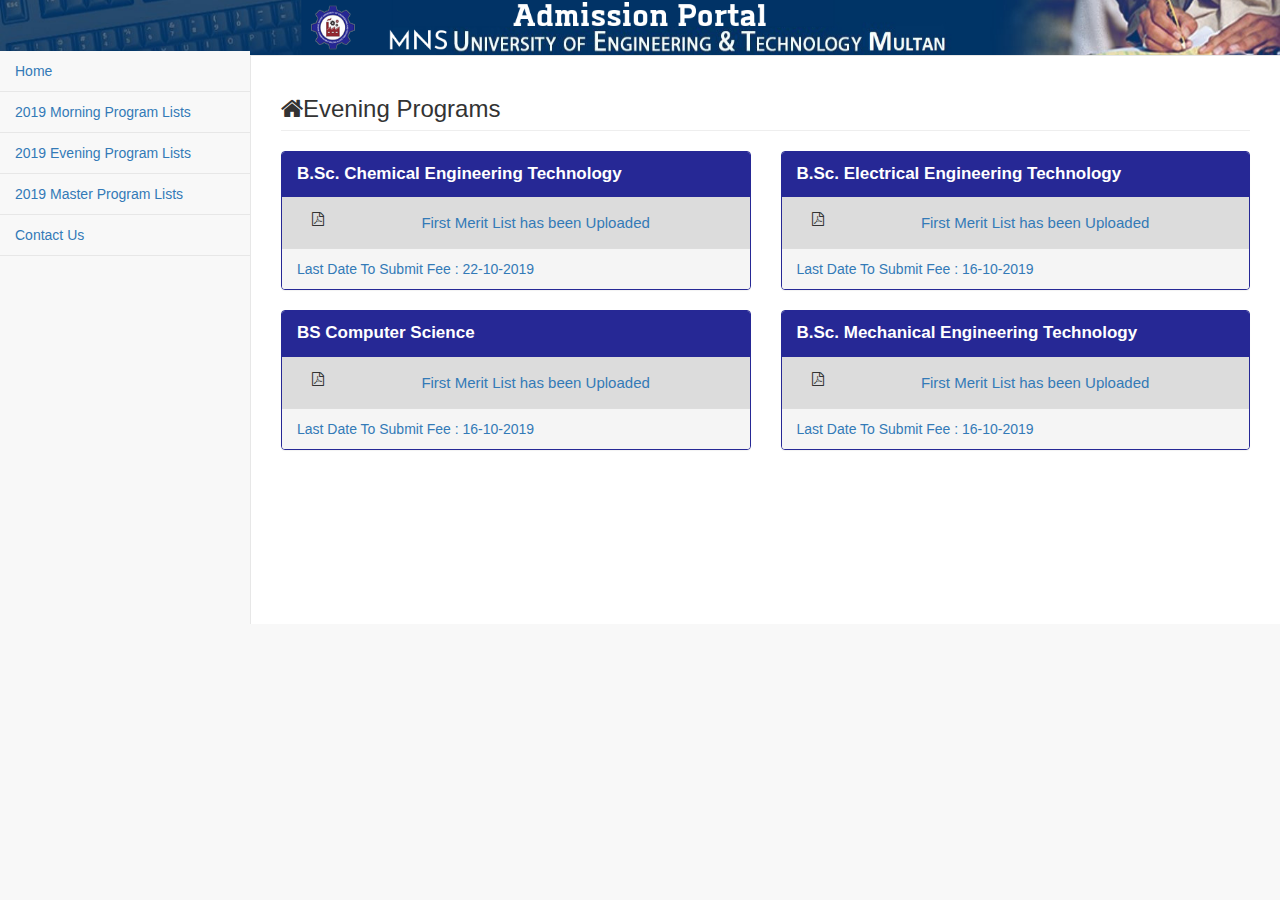
==== evening.html @ 83c2c72a "icon added" ====
<html xmlns="http://www.w3.org/1999/xhtml">
<head id="Head1">
 
  <meta charset="utf-8" />
  <meta http-equiv="X-UA-Compatible" content="IE=edge" />
  <meta name="viewport" content="width=device-width, initial-scale=1" />
  <meta name="description" />
  <meta name="author" />

  <title>MNS UET Admission Portal</title>
  <link href="favicon.ico" rel="shortcut icon" type="image/x" />
  <script type="text/javascript" src="./jquery.js">
</script>
  <meta name="google" value="notranslate" />
  <meta name="Discription" lang="en" content=
  "Admission MNS UET,MNS UET Admission,Admission of MNSUET,MNSUET Website,MNSUET Admission Website,Admission Website,Online Admission,Admission,mnsuet multan Admission,uet multan Admission portal,Admission Portal of MNSUET,Admission Portal" />
  <meta name="Keyword" lang="en" content="Admission of MNSUET" />
  <meta name="Keyword2" lang="en" content="MNSUET Admission" />
  <meta name="Keyword3" content="MNSUET Admission WebSite" />
  <meta name="Keyword4" lang="en" content="MNSUET Admission WebSite" />
  <meta name="Keyword5" lang="en" content="MNSUET Admission Site" />
  <meta name="Keyword6" lang="en" content="MNSUET Admission WebSite" />
  <meta name="Keyword7" lang="en" content="MNSUET Admission WebSite" />
  <meta name="Keyword38" lang="en" content="MNSUET Admission WebSite" />
  <meta name="Keyword39" lang="en" content="MNSUET Admission WebSite" />
  <meta name="Keyword30" lang="en" content="MNSUET Admission WebSite" />
  <meta name="Keyword31" lang="en" content="MNSUET Admission portal" />
  <meta property="og:title" content=" MNS UET Multan" />
  <meta property="og:image" content="https://admission.mnsuet.edu.pk/logo.png" />
  <meta property="og:type" content="website" />
  <meta property="og:url" content="https://admission.mnsuet.edu.pk" />
  <meta property="og:description" content="Undergraduate &amp; Masters Admission - MNS UET Multan" />
  <meta property="twitter:card" content="summary_large_image" />
  <style type="text/css">
/*<![CDATA[*/
  .imgChallanForm img{
      height:100px;
      width:100px;
      }
      .path
      {
          display:none;
          }
  /*]]>*/
  </style><!-- Global site tag (gtag.js) - Google Analytics -->

  <script async="" src="https://www.googletagmanager.com/gtag/js?id=UA-106781518-11">
</script>
  <script>
<![CDATA[
  window.dataLayer = window.dataLayer || [];
  function gtag(){dataLayer.push(arguments);}
  gtag('js', new Date());

  gtag('config', 'UA-106781518-11');
  ]]>
  </script>
  <script language="javascript" type="text/javascript">
//<![CDATA[

       function isNumberKey(evt) {
           var charCode = (evt.which) ? evt.which : event.keyCode
           if (charCode != 46 && charCode > 31
            && (charCode < 48 || charCode > 57))
               return false;

           return true;
       }
         
  //]]>
  </script><!-- Bootstrap Core CSS -->
  <link href="css/bootstrap.min.css" rel="stylesheet" /><!-- MetisMenu CSS -->
  <link href="css/metisMenu.min.css" rel="stylesheet" /><!-- Custom CSS -->
  <link href="css/alicss.css" rel="stylesheet" /><!-- Morris Charts CSS -->
  <link href="css/morris.css" rel="stylesheet" /><!-- Custom Fonts -->
  <link href="icon/css/font-awesome.min.css" rel="stylesheet" />
</head>

<body>
  <form method="post" action="./Default.aspx" id="form1">
    <div id="wrapper">
      <nav class="navbar navbar-default navbar-static-top" role="navigation" style="margin-bottom: 0">
        <div class="navbar-header">
          <span><img src="./alihusnain.png" style="width: 100%;" alt="MNS UET Multan" /></span>
        </div><!-- /.navbar-top-links -->

        <div class="navbar-default sidebar" role="navigation">
          <div class="sidebar-nav navbar-collapse">
            <ul class="nav" id="side-menu">
              <li class=" hidden sidebar-search">
                <div class="input-group custom-search-form"></div><!-- /input-group -->
              </li>

              <li>
                <a href="index.html">Home</a>
              </li>

              <li>
                <a href="index.html">2019 Morning Program Lists</a>
              </li>

              <li>
                <a href="evening.html">2019 Evening Program Lists</a>
              </li>

              <li>
                <a href="msc.html">2019 Master Program Lists</a>
              </li>

              <li>
                <a href="https://chemical.mnsuet.edu.pk/contact/">Contact Us</a>
              </li>
            </ul>
          </div>
        </div>
      </nav><!-- /.sidebar-collapse -->
    </div>

    <div class="main">
      <div id="page-wrapper">
        <div class="row">
          <div class="col-lg-12 col-md-12">
            <h3 class="page-header"><i class="fa fa-home"><span style="font-family:Arial">Evening Programs</span></i></h3>
          </div><!-- /.col-lg-12 -->
        </div>

        <div class="row">
          <!-- /.startbox -->

          <div class="col-lg-6 col-md-6">
            <div class="panel panel-green">
              <div class="panel-heading" style="font-size:17px; font-weight:bold">
                B.Sc. Chemical Engineering Technology
              </div>

              <div class="panel-body" style="background:gainsboro;">
                <div class="col-xs-3"><i class="fa fa-file-pdf-o" aria-hidden="true"></i></div>

                <div class="col-xs-9 text-left">
                  <div style="font-size: 15px;">
                    <a href="https://github.com/alihusnainarshad/admissionportal/raw/master/1/even%20chem%20tech.pdf" target=
                    "_blank">First Merit List has been Uploaded</a><br />
                  </div>
                </div>
              </div>

              <div class="panel-footer" style="color: #337ab7;">
                <span class="pull-left">Last Date To Submit Fee : 22-10-2019</span>

                <div class="clearfix"></div>
              </div>
            </div>
          </div><!-- /.endbox -->
          <!-- /.startbox -->

          <div class="col-lg-6 col-md-6">
            <div class="panel panel-green">
              <div class="panel-heading" style="font-size:17px; font-weight:bold">
                B.Sc. Electrical Engineering Technology
              </div>

              <div class="panel-body" style="background:gainsboro;">
                <div class="col-xs-3"><i class="fa fa-file-pdf-o" aria-hidden="true"></i></div>

                <div class="col-xs-9 text-left">
                  <div style="font-size: 15px;">
                    <a href="https://github.com/alihusnainarshad/admissionportal/raw/master/1/even%20elec%20tech.pdf" target=
                    "_blank">First Merit List has been Uploaded</a><br />
                  </div>
                </div>
              </div>

              <div class="panel-footer" style="color: #337ab7;">
                <span class="pull-left">Last Date To Submit Fee : 16-10-2019</span>

                <div class="clearfix"></div>
              </div>
            </div>
          </div><!-- /.endbox -->
          <!-- /.startbox -->

          <div class="col-lg-6 col-md-6">
            <div class="panel panel-green">
              <div class="panel-heading" style="font-size:17px; font-weight:bold">
                BS Computer Science
              </div>

              <div class="panel-body" style="background:gainsboro;">
                <div class="col-xs-3"><i class="fa fa-file-pdf-o" aria-hidden="true"></i></div>

                <div class="col-xs-9 text-left">
                  <div style="font-size: 15px;">
                    <a href="https://github.com/alihusnainarshad/admissionportal/raw/master/1/merit_list%20bscs%20e.pdf" target=
                    "_blank">First Merit List has been Uploaded</a><br />
                  </div>
                </div>
              </div>

              <div class="panel-footer" style="color: #337ab7;">
                <span class="pull-left">Last Date To Submit Fee : 16-10-2019</span>

                <div class="clearfix"></div>
              </div>
            </div>
          </div><!-- /.endbox -->
          <!-- /.startbox -->

          <div class="col-lg-6 col-md-6">
            <div class="panel panel-green">
              <div class="panel-heading" style="font-size:17px; font-weight:bold">
                B.Sc. Mechanical Engineering Technology
              </div>

              <div class="panel-body" style="background:gainsboro;">
                <div class="col-xs-3"><i class="fa fa-file-pdf-o" aria-hidden="true"></i></div>

                <div class="col-xs-9 text-left">
                  <div style="font-size: 15px;">
                    <a href="https://github.com/alihusnainarshad/admissionportal/raw/master/1/even%20mech%20tech.pdf" target=
                    "_blank">First Merit List has been Uploaded</a><br />
                  </div>
                </div>
              </div>

              <div class="panel-footer" style="color: #337ab7;">
                <span class="pull-left">Last Date To Submit Fee : 16-10-2019</span>

                <div class="clearfix"></div>
              </div>
            </div>
          </div><!-- /.endbox -->
        </div>
      </div>
    </div>
  </form>
</body>
</html>
---- css/metisMenu.min.css ----
.arrow{float:right;line-height:1.42857}.glyphicon.arrow:before{content:"\e079"}.active>a>.glyphicon.arrow:before{content:"\e114"}.fa.arrow:before{content:"\f104"}.active>a>.fa.arrow:before{content:"\f107"}.plus-times{float:right}.fa.plus-times:before{content:"\f067"}.active>a>.fa.plus-times{filter:progid:DXImageTransform.Microsoft.BasicImage(rotation=1);-webkit-transform:rotate(45deg);-moz-transform:rotate(45deg);-ms-transform:rotate(45deg);-o-transform:rotate(45deg);transform:rotate(45deg)}.plus-minus{float:right}.fa.plus-minus:before{content:"\f067"}.active>a>.fa.plus-minus:before{content:"\f068"}
.blink {
  animation: blink-animation 1s steps(5, start) infinite;
  -webkit-animation: blink-animation 1s steps(5, start) infinite;
}
@keyframes blink-animation {
  to {
    visibility: hidden;
  }
}
@-webkit-keyframes blink-animation {
  to {
    visibility: hidden;
  }
}
---- css/alicss.css ----
/*!
 * Start Bootstrap - SB Admin 2 v3.3.7+1 (http://startbootstrap.com/template-overviews/sb-admin-2)
 * Copyright 2013-2016 Start Bootstrap
 * Licensed under MIT (https://github.com/BlackrockDigital/startbootstrap/blob/gh-pages/LICENSE)
 */
body {
  background-color: #f8f8f8;
}
#wrapper {
  width: 100%;
}
#page-wrapper {
  padding: 0 15px;
  min-height: 568px;
  background-color: white;
}
@media (min-width: 768px) {
  #page-wrapper {
    position: inherit;
    margin: 0 0 0 250px;
    padding: 0 30px;
    border-left: 1px solid #e7e7e7;
  }
}
.navbar-top-links {
  margin-right: 0;
}
.navbar-top-links li {
  display: inline-block;
}
.navbar-top-links li:last-child {
  margin-right: 15px;
}
.navbar-top-links li a {
  padding: 15px;
  min-height: 50px;
}
.navbar-top-links .dropdown-menu li {
  display: block;
}
.navbar-top-links .dropdown-menu li:last-child {
  margin-right: 0;
}
.navbar-top-links .dropdown-menu li a {
  padding: 3px 20px;
  min-height: 0;
}
.navbar-top-links .dropdown-menu li a div {
  white-space: normal;
}
.navbar-top-links .dropdown-messages,
.navbar-top-links .dropdown-tasks,
.navbar-top-links .dropdown-alerts {
  width: 310px;
  min-width: 0;
}
.navbar-top-links .dropdown-messages {
  margin-left: 5px;
}
.navbar-top-links .dropdown-tasks {
  margin-left: -59px;
}
.navbar-top-links .dropdown-alerts {
  margin-left: -123px;
}
.navbar-top-links .dropdown-user {
  right: 0;
  left: auto;
}
.sidebar .sidebar-nav.navbar-collapse {
  padding-left: 0;
  padding-right: 0;
}
.sidebar .sidebar-search {
  padding: 15px;
}
.sidebar ul li {
  border-bottom: 1px solid #e7e7e7;
}
.sidebar ul li a.active {
  background-color: #eeeeee;
}
.sidebar .arrow {
  float: right;
}
.sidebar .fa.arrow:before {
  content: "\f104";
}
.sidebar .active > a > .fa.arrow:before {
  content: "\f107";
}
.sidebar .nav-second-level li,
.sidebar .nav-third-level li {
  border-bottom: none !important;
}
.sidebar .nav-second-level li a {
  padding-left: 37px;
}
.sidebar .nav-third-level li a {
  padding-left: 52px;
}
@media (min-width: 768px) {
  .sidebar {
    z-index: 1;
    position: absolute;
    width: 250px;
    margin-top: 51px;
  }
  .navbar-top-links .dropdown-messages,
  .navbar-top-links .dropdown-tasks,
  .navbar-top-links .dropdown-alerts {
    margin-left: auto;
  }
}
.btn-outline {
  color: inherit;
  background-color: transparent;
  transition: all .5s;
}
.btn-primary.btn-outline {
  color: #428bca;
}
.btn-success.btn-outline {
  color: #5cb85c;
}
.btn-info.btn-outline {
  color: #5bc0de;
}
.btn-warning.btn-outline {
  color: #f0ad4e;
}
.btn-danger.btn-outline {
  color: #d9534f;
}
.btn-primary.btn-outline:hover,
.btn-success.btn-outline:hover,
.btn-info.btn-outline:hover,
.btn-warning.btn-outline:hover,
.btn-danger.btn-outline:hover {
  color: white;
}
.chat {
  margin: 0;
  padding: 0;
  list-style: none;
}
.chat li {
  margin-bottom: 10px;
  padding-bottom: 5px;
  border-bottom: 1px dotted #999999;
}
.chat li.left .chat-body {
  margin-left: 60px;
}
.chat li.right .chat-body {
  margin-right: 60px;
}
.chat li .chat-body p {
  margin: 0;
}
.panel .slidedown .glyphicon,
.chat .glyphicon {
  margin-right: 5px;
}
.chat-panel .panel-body {
  height: 350px;
  overflow-y: scroll;
}
.login-panel {
  margin-top: 25%;
}
.flot-chart {
  display: block;
  height: 400px;
}
.flot-chart-content {
  width: 100%;
  height: 100%;
}
table.dataTable thead .sorting,
table.dataTable thead .sorting_asc,
table.dataTable thead .sorting_desc,
table.dataTable thead .sorting_asc_disabled,
table.dataTable thead .sorting_desc_disabled {
  background: transparent;
}
table.dataTable thead .sorting_asc:after {
  content: "\f0de";
  float: right;
  font-family: fontawesome;
}
table.dataTable thead .sorting_desc:after {
  content: "\f0dd";
  float: right;
  font-family: fontawesome;
}
table.dataTable thead .sorting:after {
  content: "\f0dc";
  float: right;
  font-family: fontawesome;
  color: rgba(50, 50, 50, 0.5);
}
.btn-circle {
  width: 30px;
  height: 30px;
  padding: 6px 0;
  border-radius: 15px;
  text-align: center;
  font-size: 12px;
  line-height: 1.428571429;
}
.btn-circle.btn-lg {
  width: 50px;
  height: 50px;
  padding: 10px 16px;
  border-radius: 25px;
  font-size: 18px;
  line-height: 1.33;
}
.btn-circle.btn-xl {
  width: 70px;
  height: 70px;
  padding: 10px 16px;
  border-radius: 35px;
  font-size: 24px;
  line-height: 1.33;
}
.show-grid [class^="col-"] {
  padding-top: 10px;
  padding-bottom: 10px;
  border: 1px solid #ddd;
  background-color: #eee !important;
}
.show-grid {
  margin: 15px 0;
}
.huge {
  font-size: 40px;
}
.panel-green {
  border-color: #262895;
}
.panel-green > .panel-heading {
  border-color: #262895;
  color: white;
  background-color: #262895;
}
.panel-green > a {
  color: #262895;
}
.panel-green > a:hover {
  color: #3d8b3d;
}
.panel-red {
  border-color: #d9534f;
}
.panel-red > .panel-heading {
  border-color: #d9534f;
  color: white;
  background-color: #d9534f;
}
.panel-red > a {
  color: #d9534f;
}
.panel-red > a:hover {
  color: #b52b27;
}
.panel-yellow {
  border-color: #f0ad4e;
}
.panel-yellow > .panel-heading {
  border-color: #f0ad4e;
  color: white;
  background-color: #f0ad4e;
}
.panel-yellow > a {
  color: #f0ad4e;
}
.panel-yellow > a:hover {
  color: #df8a13;
}
.timeline {
  position: relative;
  padding: 20px 0 20px;
  list-style: none;
}
.timeline:before {
  content: " ";
  position: absolute;
  top: 0;
  bottom: 0;
  left: 50%;
  width: 3px;
  margin-left: -1.5px;
  background-color: #eeeeee;
}
.timeline > li {
  position: relative;
  margin-bottom: 20px;
}
.timeline > li:before,
.timeline > li:after {
  content: " ";
  display: table;
}
.timeline > li:after {
  clear: both;
}
.timeline > li:before,
.timeline > li:after {
  content: " ";
  display: table;
}
.timeline > li:after {
  clear: both;
}
.timeline > li > .timeline-panel {
  float: left;
  position: relative;
  width: 46%;
  padding: 20px;
  border: 1px solid #d4d4d4;
  border-radius: 2px;
  -webkit-box-shadow: 0 1px 6px rgba(0, 0, 0, 0.175);
  box-shadow: 0 1px 6px rgba(0, 0, 0, 0.175);
}
.timeline > li > .timeline-panel:before {
  content: " ";
  display: inline-block;
  position: absolute;
  top: 26px;
  right: -15px;
  border-top: 15px solid transparent;
  border-right: 0 solid #ccc;
  border-bottom: 15px solid transparent;
  border-left: 15px solid #ccc;
}
.timeline > li > .timeline-panel:after {
  content: " ";
  display: inline-block;
  position: absolute;
  top: 27px;
  right: -14px;
  border-top: 14px solid transparent;
  border-right: 0 solid #fff;
  border-bottom: 14px solid transparent;
  border-left: 14px solid #fff;
}
.timeline > li > .timeline-badge {
  z-index: 100;
  position: absolute;
  top: 16px;
  left: 50%;
  width: 50px;
  height: 50px;
  margin-left: -25px;
  border-radius: 50% 50% 50% 50%;
  text-align: center;
  font-size: 1.4em;
  line-height: 50px;
  color: #fff;
  background-color: #999999;
}
.timeline > li.timeline-inverted > .timeline-panel {
  float: right;
}
.timeline > li.timeline-inverted > .timeline-panel:before {
  right: auto;
  left: -15px;
  border-right-width: 15px;
  border-left-width: 0;
}
.timeline > li.timeline-inverted > .timeline-panel:after {
  right: auto;
  left: -14px;
  border-right-width: 14px;
  border-left-width: 0;
}
.timeline-badge.primary {
  background-color: #2e6da4 !important;
}
.timeline-badge.success {
  background-color: #3f903f !important;
}
.timeline-badge.warning {
  background-color: #f0ad4e !important;
}
.timeline-badge.danger {
  background-color: #d9534f !important;
}
.timeline-badge.info {
  background-color: #5bc0de !important;
}
.timeline-title {
  margin-top: 0;
  color: inherit;
}
.timeline-body > p,
.timeline-body > ul {
  margin-bottom: 0;
}
.timeline-body > p + p {
  margin-top: 5px;
}
@media (max-width: 767px) {
  ul.timeline:before {
    left: 40px;
  }
  ul.timeline > li > .timeline-panel {
    width: calc(10%);
    width: -moz-calc(10%);
    width: -webkit-calc(10%);
  }
  ul.timeline > li > .timeline-badge {
    top: 16px;
    left: 15px;
    margin-left: 0;
  }
  ul.timeline > li > .timeline-panel {
    float: right;
  }
  ul.timeline > li > .timeline-panel:before {
    right: auto;
    left: -15px;
    border-right-width: 15px;
    border-left-width: 0;
  }
  ul.timeline > li > .timeline-panel:after {
    right: auto;
    left: -14px;
    border-right-width: 14px;
    border-left-width: 0;
  }
}
---- css/morris.css ----
.morris-hover{position:absolute;z-index:1000}.morris-hover.morris-default-style{border-radius:10px;padding:6px;color:#666;background:rgba(255,255,255,0.8);border:solid 2px rgba(230,230,230,0.8);font-family:sans-serif;font-size:12px;text-align:center}.morris-hover.morris-default-style .morris-hover-row-label{font-weight:bold;margin:0.25em 0}
.morris-hover.morris-default-style .morris-hover-point{white-space:nowrap;margin:0.1em 0}
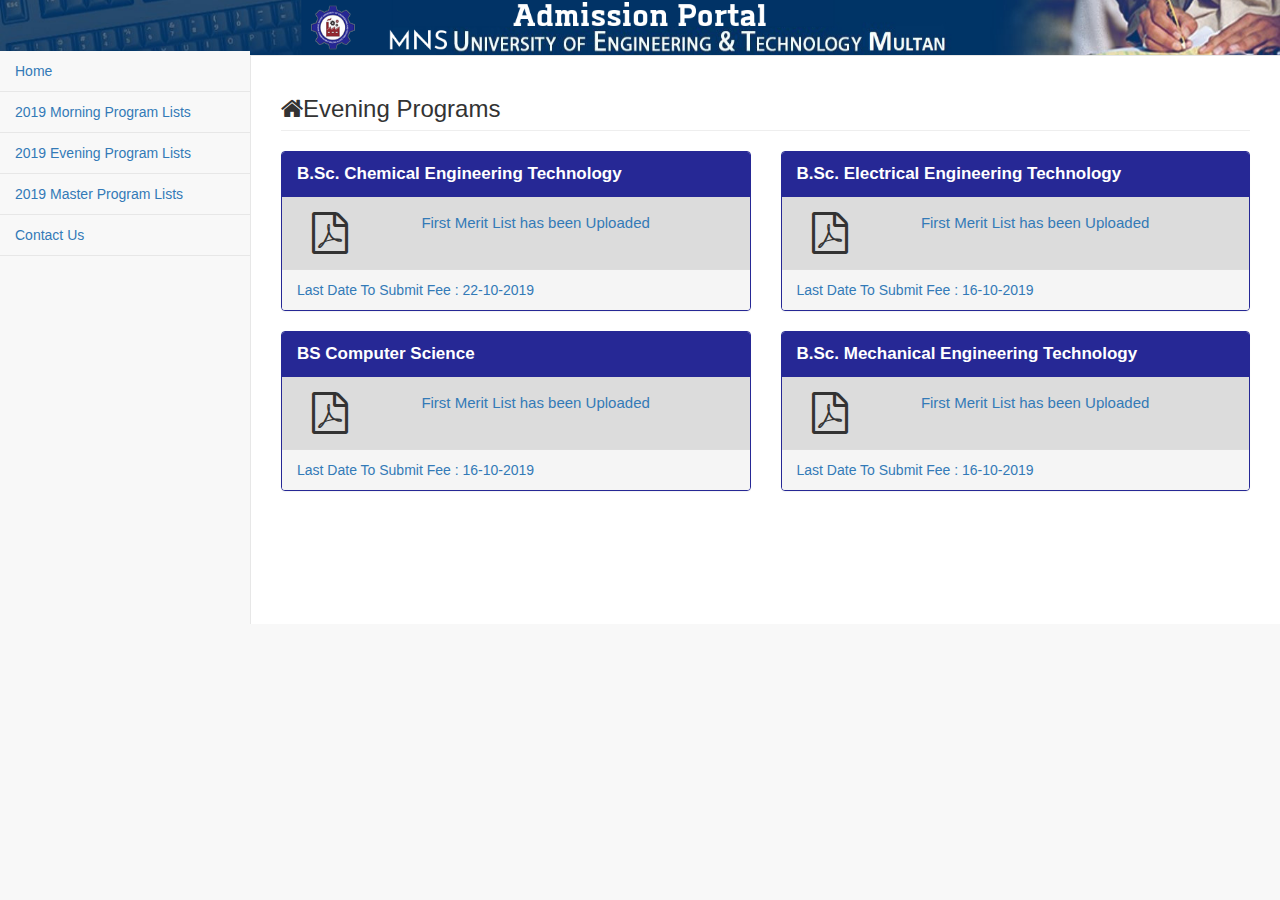
==== commit 75fee08a: "large icon" ====
--- a/evening.html
+++ b/evening.html
@@ -134,7 +134,7 @@
               </div>
 
               <div class="panel-body" style="background:gainsboro;">
-                <div class="col-xs-3"><i class="fa fa-file-pdf-o" aria-hidden="true"></i></div>
+                <div class="col-xs-3"><i class="fa fa-file-pdf-o fa-3x" aria-hidden="true"></i></div>
 
                 <div class="col-xs-9 text-left">
                   <div style="font-size: 15px;">
@@ -160,7 +160,7 @@
               </div>
 
               <div class="panel-body" style="background:gainsboro;">
-                <div class="col-xs-3"><i class="fa fa-file-pdf-o" aria-hidden="true"></i></div>
+                <div class="col-xs-3"><i class="fa fa-file-pdf-o fa-3x" aria-hidden="true"></i></div>
 
                 <div class="col-xs-9 text-left">
                   <div style="font-size: 15px;">
@@ -186,7 +186,7 @@
               </div>
 
               <div class="panel-body" style="background:gainsboro;">
-                <div class="col-xs-3"><i class="fa fa-file-pdf-o" aria-hidden="true"></i></div>
+                <div class="col-xs-3"><i class="fa fa-file-pdf-o fa-3x" aria-hidden="true"></i></div>
 
                 <div class="col-xs-9 text-left">
                   <div style="font-size: 15px;">
@@ -212,7 +212,7 @@
               </div>
 
               <div class="panel-body" style="background:gainsboro;">
-                <div class="col-xs-3"><i class="fa fa-file-pdf-o" aria-hidden="true"></i></div>
+                <div class="col-xs-3"><i class="fa fa-file-pdf-o fa-3x" aria-hidden="true"></i></div>
 
                 <div class="col-xs-9 text-left">
                   <div style="font-size: 15px;">
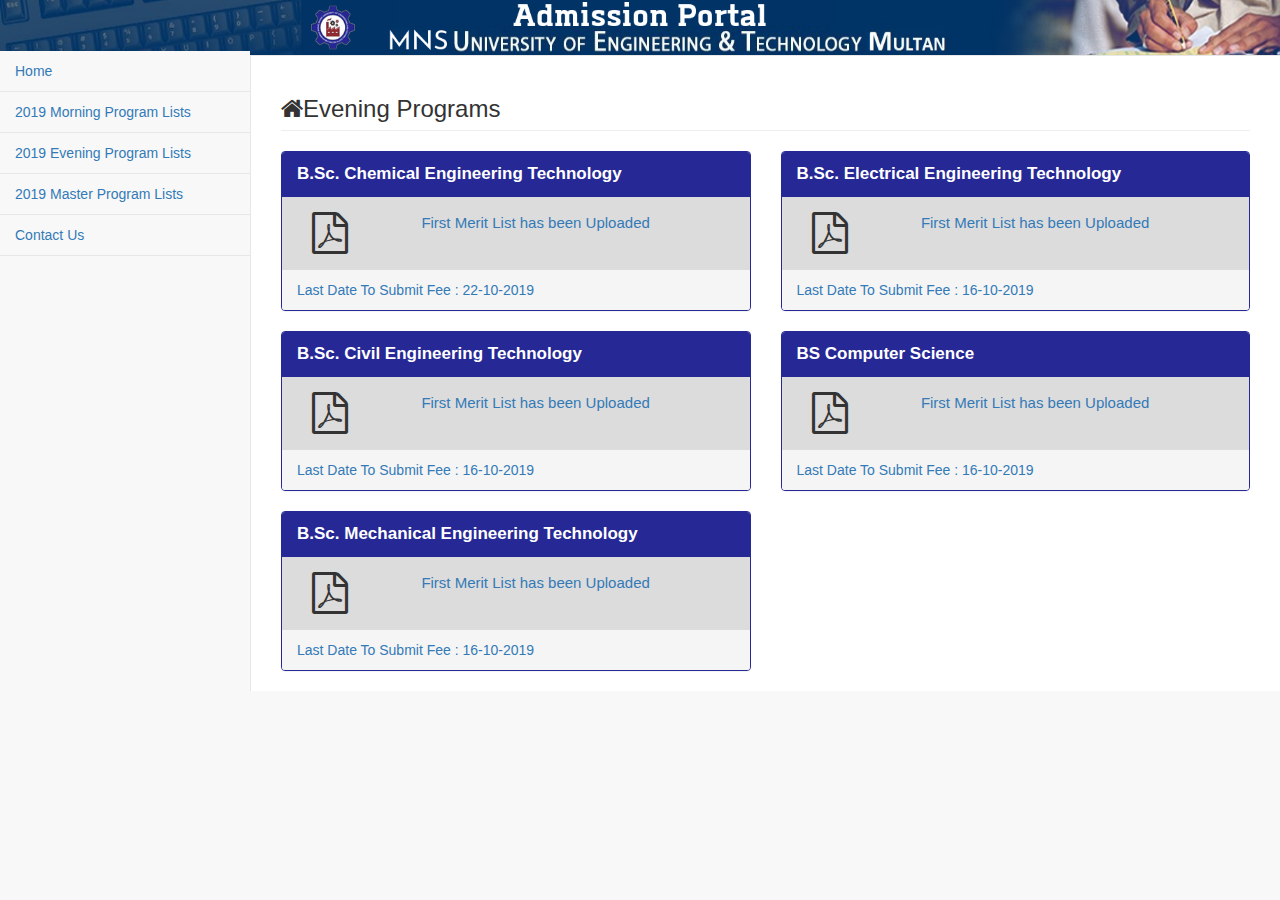
==== commit 85a26925: "v" ====
--- a/evening.html
+++ b/evening.html
@@ -177,6 +177,34 @@
               </div>
             </div>
           </div><!-- /.endbox -->
+		  
+		   <!-- /.startbox -->
+
+          <div class="col-lg-6 col-md-6">
+            <div class="panel panel-green">
+              <div class="panel-heading" style="font-size:17px; font-weight:bold">
+                B.Sc. Civil Engineering Technology
+              </div>
+
+              <div class="panel-body" style="background:gainsboro;">
+                <div class="col-xs-3"><i class="fa fa-file-pdf-o fa-3x" aria-hidden="true"></i></div>
+
+                <div class="col-xs-9 text-left">
+                  <div style="font-size: 15px;">
+                    <a href="https://github.com/alihusnainarshad/admissionportal/raw/master/1/merit_list%20civil%20tech%20evening.pdf" target=
+                    "_blank">First Merit List has been Uploaded</a><br />
+                  </div>
+                </div>
+              </div>
+
+              <div class="panel-footer" style="color: #337ab7;">
+                <span class="pull-left">Last Date To Submit Fee : 16-10-2019</span>
+
+                <div class="clearfix"></div>
+              </div>
+            </div>
+          </div><!-- /.endbox -->
+		  
           <!-- /.startbox -->
 
           <div class="col-lg-6 col-md-6">
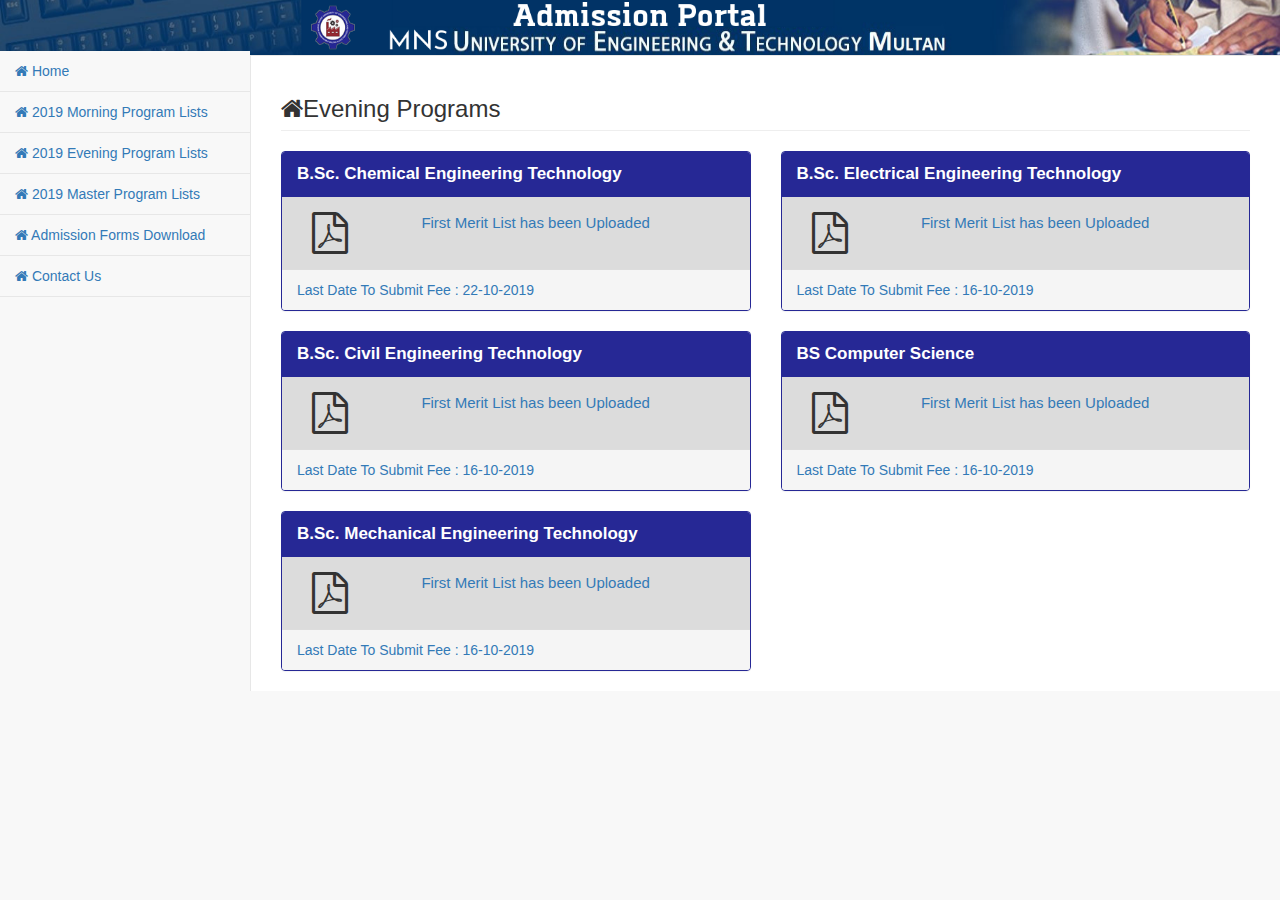
==== commit 95eaf40d: "b" ====
--- a/evening.html
+++ b/evening.html
@@ -92,23 +92,26 @@
               </li>
 
               <li>
-                <a href="index.html">Home</a>
-              </li>
-
-              <li>
-                <a href="index.html">2019 Morning Program Lists</a>
-              </li>
-
-              <li>
-                <a href="evening.html">2019 Evening Program Lists</a>
-              </li>
-
-              <li>
-                <a href="msc.html">2019 Master Program Lists</a>
-              </li>
-
-              <li>
-                <a href="https://chemical.mnsuet.edu.pk/contact/">Contact Us</a>
+                <a href="index.html"><i class="fa fa-home" aria-hidden="true"></i> Home</a>
+              </li>
+
+              <li>
+               <a href="index.html"><i class="fa fa-home" aria-hidden="true"></i> 2019 Morning Program Lists</a>
+              </li>
+
+              <li>
+                <a href="evening.html"><i class="fa fa-home" aria-hidden="true"></i> 2019 Evening Program Lists</a>
+              </li>
+
+              <li>
+                <a href="msc.html"><i class="fa fa-home" aria-hidden="true"></i> 2019 Master Program Lists</a>
+              </li>
+			  <li>
+                <a href="forms.html"><i class="fa fa-home" aria-hidden="true"></i> Admission Forms Download</a>
+              </li>
+
+              <li>
+                <a href="https://chemical.mnsuet.edu.pk/contact/"><i class="fa fa-home" aria-hidden="true"></i> Contact Us</a>
               </li>
             </ul>
           </div>
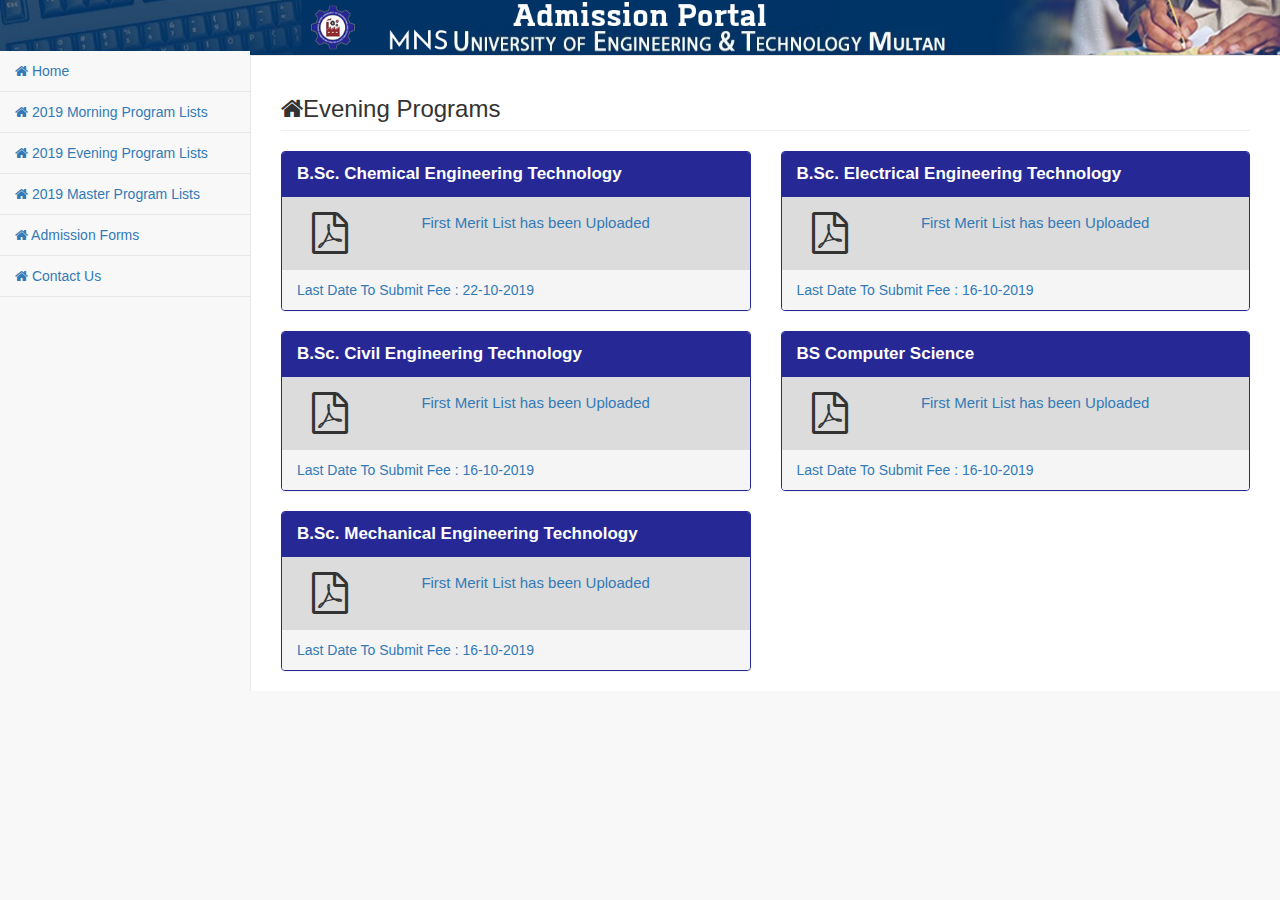
==== commit 61e1e4fa: "b" ====
--- a/evening.html
+++ b/evening.html
@@ -107,7 +107,7 @@
                 <a href="msc.html"><i class="fa fa-home" aria-hidden="true"></i> 2019 Master Program Lists</a>
               </li>
 			  <li>
-                <a href="forms.html"><i class="fa fa-home" aria-hidden="true"></i> Admission Forms Download</a>
+                <a href="forms.html"><i class="fa fa-home" aria-hidden="true"></i> Admission Forms </a>
               </li>
 
               <li>
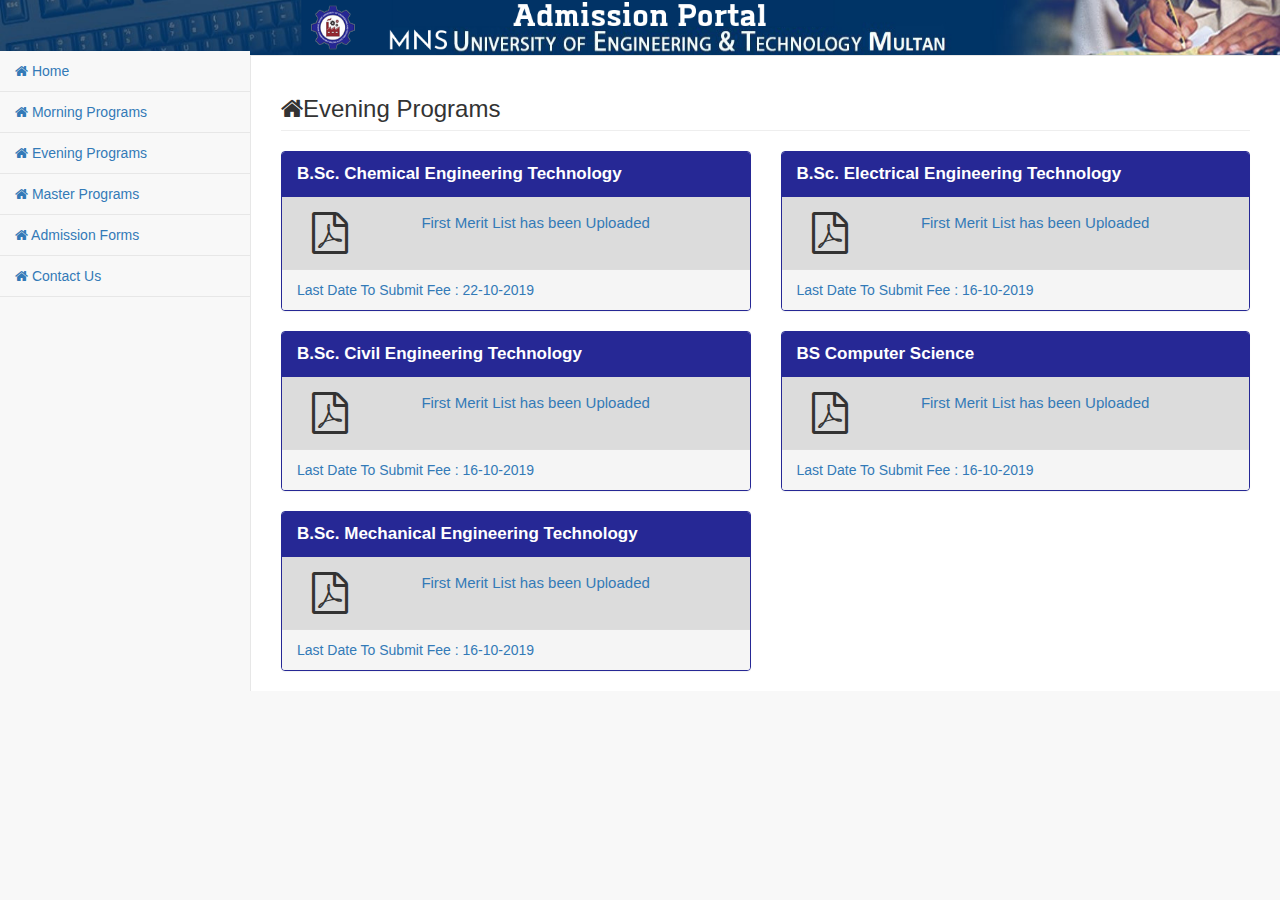
==== commit d68a235e: "menu" ====
--- a/evening.html
+++ b/evening.html
@@ -96,15 +96,15 @@
               </li>
 
               <li>
-               <a href="index.html"><i class="fa fa-home" aria-hidden="true"></i> 2019 Morning Program Lists</a>
-              </li>
-
-              <li>
-                <a href="evening.html"><i class="fa fa-home" aria-hidden="true"></i> 2019 Evening Program Lists</a>
-              </li>
-
-              <li>
-                <a href="msc.html"><i class="fa fa-home" aria-hidden="true"></i> 2019 Master Program Lists</a>
+               <a href="index.html"><i class="fa fa-home" aria-hidden="true"></i>  Morning Programs </a>
+              </li>
+
+              <li>
+                <a href="evening.html"><i class="fa fa-home" aria-hidden="true"></i>  Evening Programs </a>
+              </li>
+
+              <li>
+                <a href="msc.html"><i class="fa fa-home" aria-hidden="true"></i>  Master Programs </a>
               </li>
 			  <li>
                 <a href="forms.html"><i class="fa fa-home" aria-hidden="true"></i> Admission Forms </a>
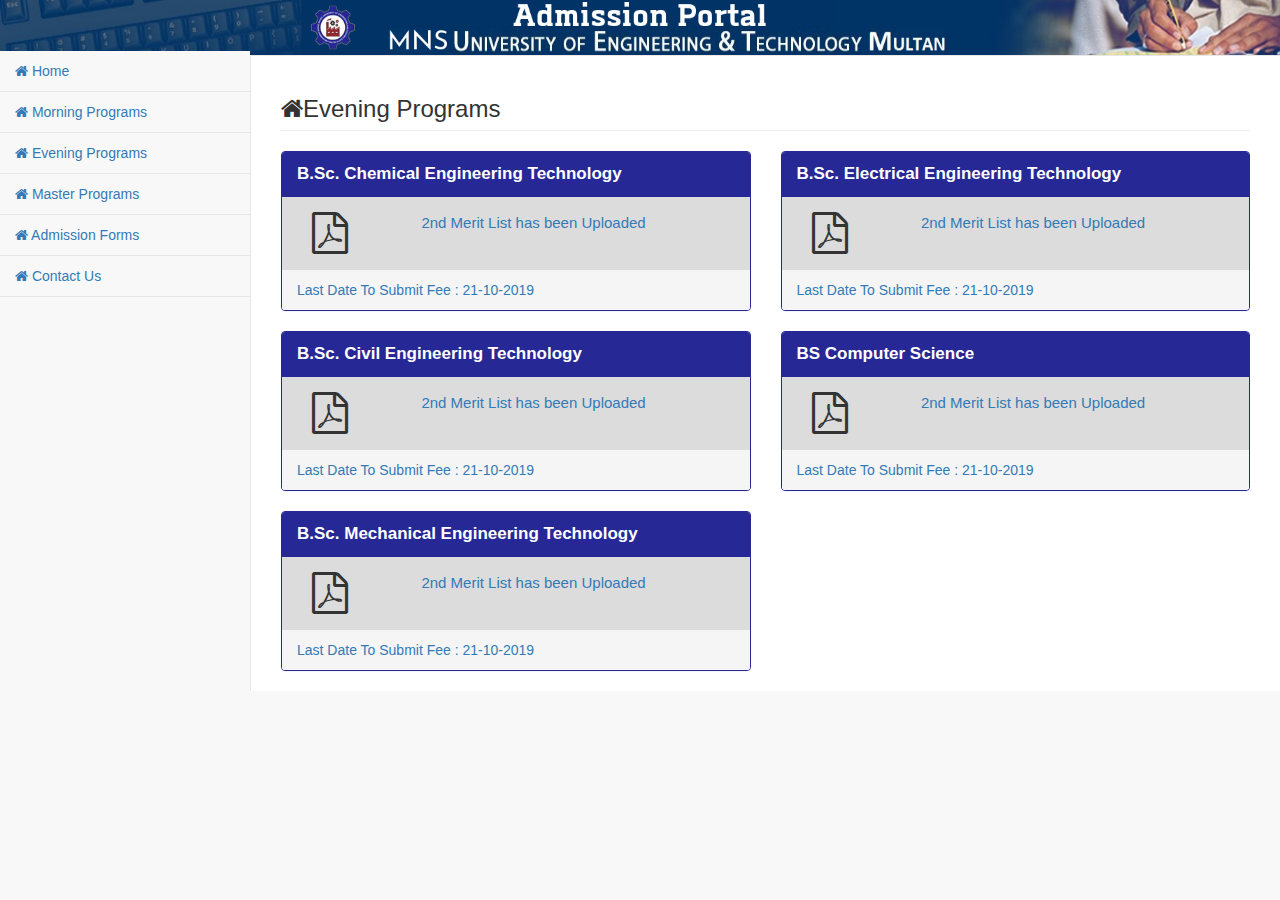
==== commit 51a32946: "Update evening.html" ====
--- a/evening.html
+++ b/evening.html
@@ -141,14 +141,14 @@
 
                 <div class="col-xs-9 text-left">
                   <div style="font-size: 15px;">
-                    <a href="https://github.com/alihusnainarshad/admissionportal/raw/master/1/even%20chem%20tech.pdf" target=
-                    "_blank">First Merit List has been Uploaded</a><br />
-                  </div>
-                </div>
-              </div>
-
-              <div class="panel-footer" style="color: #337ab7;">
-                <span class="pull-left">Last Date To Submit Fee : 22-10-2019</span>
+                    <a href="https://github.com/alihusnainarshad/admissionportal/raw/master/2nd/merit_list%20chem%20tech.pdf" target=
+                    "_blank">2nd Merit List has been Uploaded</a><br />
+                  </div>
+                </div>
+              </div>
+
+              <div class="panel-footer" style="color: #337ab7;">
+                <span class="pull-left">Last Date To Submit Fee : 21-10-2019</span>
 
                 <div class="clearfix"></div>
               </div>
@@ -167,14 +167,14 @@
 
                 <div class="col-xs-9 text-left">
                   <div style="font-size: 15px;">
-                    <a href="https://github.com/alihusnainarshad/admissionportal/raw/master/1/even%20elec%20tech.pdf" target=
-                    "_blank">First Merit List has been Uploaded</a><br />
-                  </div>
-                </div>
-              </div>
-
-              <div class="panel-footer" style="color: #337ab7;">
-                <span class="pull-left">Last Date To Submit Fee : 16-10-2019</span>
+                    <a href="https://github.com/alihusnainarshad/admissionportal/raw/master/2nd/merit_list%20elec%20tech.pdf" target=
+                    "_blank">2nd Merit List has been Uploaded</a><br />
+                  </div>
+                </div>
+              </div>
+
+              <div class="panel-footer" style="color: #337ab7;">
+                <span class="pull-left">Last Date To Submit Fee : 21-10-2019</span>
 
                 <div class="clearfix"></div>
               </div>
@@ -194,14 +194,14 @@
 
                 <div class="col-xs-9 text-left">
                   <div style="font-size: 15px;">
-                    <a href="https://github.com/alihusnainarshad/admissionportal/raw/master/1/merit_list%20civil%20tech%20evening.pdf" target=
-                    "_blank">First Merit List has been Uploaded</a><br />
-                  </div>
-                </div>
-              </div>
-
-              <div class="panel-footer" style="color: #337ab7;">
-                <span class="pull-left">Last Date To Submit Fee : 16-10-2019</span>
+                    <a href="https://github.com/alihusnainarshad/admissionportal/raw/master/2nd/merit_list%20civil%20tech%20evening.pdf" target=
+                    "_blank">2nd Merit List has been Uploaded</a><br />
+                  </div>
+                </div>
+              </div>
+
+              <div class="panel-footer" style="color: #337ab7;">
+                <span class="pull-left">Last Date To Submit Fee : 21-10-2019</span>
 
                 <div class="clearfix"></div>
               </div>
@@ -221,14 +221,14 @@
 
                 <div class="col-xs-9 text-left">
                   <div style="font-size: 15px;">
-                    <a href="https://github.com/alihusnainarshad/admissionportal/raw/master/1/merit_list%20bscs%20e.pdf" target=
-                    "_blank">First Merit List has been Uploaded</a><br />
-                  </div>
-                </div>
-              </div>
-
-              <div class="panel-footer" style="color: #337ab7;">
-                <span class="pull-left">Last Date To Submit Fee : 16-10-2019</span>
+                    <a href="https://github.com/alihusnainarshad/admissionportal/raw/master/2nd/merit_list%20bscs%20evening.pdf" target=
+                    "_blank">2nd Merit List has been Uploaded</a><br />
+                  </div>
+                </div>
+              </div>
+
+              <div class="panel-footer" style="color: #337ab7;">
+                <span class="pull-left">Last Date To Submit Fee : 21-10-2019</span>
 
                 <div class="clearfix"></div>
               </div>
@@ -247,14 +247,14 @@
 
                 <div class="col-xs-9 text-left">
                   <div style="font-size: 15px;">
-                    <a href="https://github.com/alihusnainarshad/admissionportal/raw/master/1/even%20mech%20tech.pdf" target=
-                    "_blank">First Merit List has been Uploaded</a><br />
-                  </div>
-                </div>
-              </div>
-
-              <div class="panel-footer" style="color: #337ab7;">
-                <span class="pull-left">Last Date To Submit Fee : 16-10-2019</span>
+                    <a href="https://github.com/alihusnainarshad/admissionportal/raw/master/2nd/merit_list%20mech%20tech%20evening.pdf" target=
+                    "_blank">2nd Merit List has been Uploaded</a><br />
+                  </div>
+                </div>
+              </div>
+
+              <div class="panel-footer" style="color: #337ab7;">
+                <span class="pull-left">Last Date To Submit Fee : 21-10-2019</span>
 
                 <div class="clearfix"></div>
               </div>
